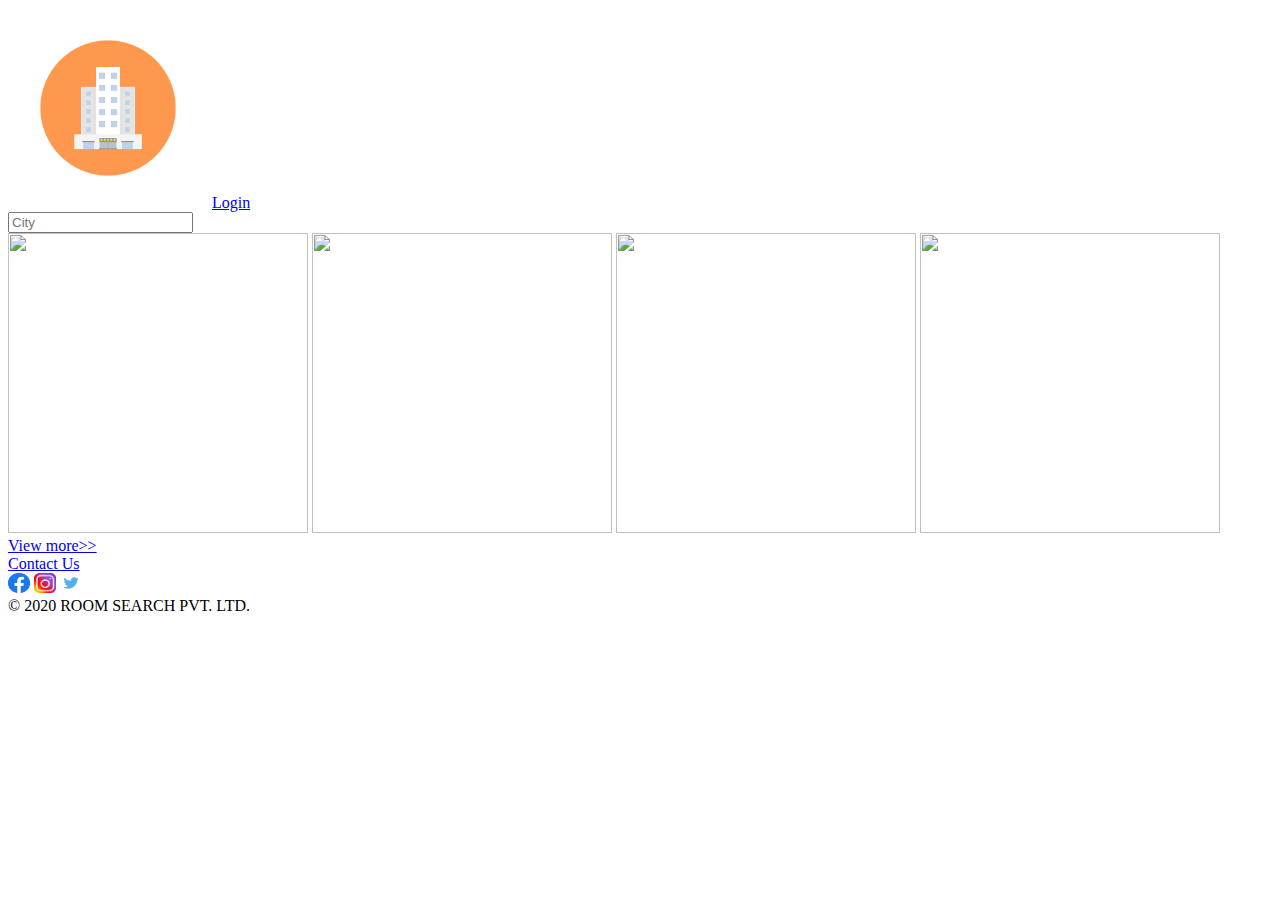
==== index.html @ a5c89bfc "Checkpoint 3" ====
<!DOCTYPE html>
<html>
    <head>
        <title>Index</title>
    </head>
    <body>
        <div id="main-container">
            <div id="header">
                <img src="assests/images/logo.png" alt="logo" widht="150px" height="200px" />
                <a href="login.html">Login</a>
            </div>
            <div id="content">
                <input id="Search-bar" type="text" placeholder="City">
                <br/>
                <a href="list.html"><img src="https://media-cdn.tripadvisor.com/media/photo-s/15/33/fe/a2/new-delhi.jpg" width="300px" height="300px" /></a>
                <img src="https://media-cdn.tripadvisor.com/media/photo-s/15/33/fc/f0/goa.jpg" width="300px" height="300px" />
                <img src="https://media-cdn.tripadvisor.com/media/photo-s/0f/98/f7/df/charminar.jpg" width="300px" height="300px" />
                <img src="https://media-cdn.tripadvisor.com/media/photo-s/15/33/fe/ac/kolkata-calcutta.jpg" width="300px" height="300px" />
                <br/>
                <a href="index.html">View more>></a>
            </div>
            <div id="footer">
                <a href="contact.html">Contact Us</a>
                <br/>
                <a href="https://www.facebook.com/" target="_blank"><img src="assests/images/facebook.png" width="22px" height="20px" /></a>
                <a href="https://www.instagram.com/" target="_blank"><img src="assests/images/instagram.png" width="22px" height="20px" /></a>
                <a href="https://twitter.com/?lang=en" target="_blank"><img src="assests/images/twitter.png" width="22px" height="20px" /></a>
                <br/>
                <span>&copy; 2020 ROOM SEARCH PVT. LTD.</span>
            </div>
        </div>
    </body>
</html>
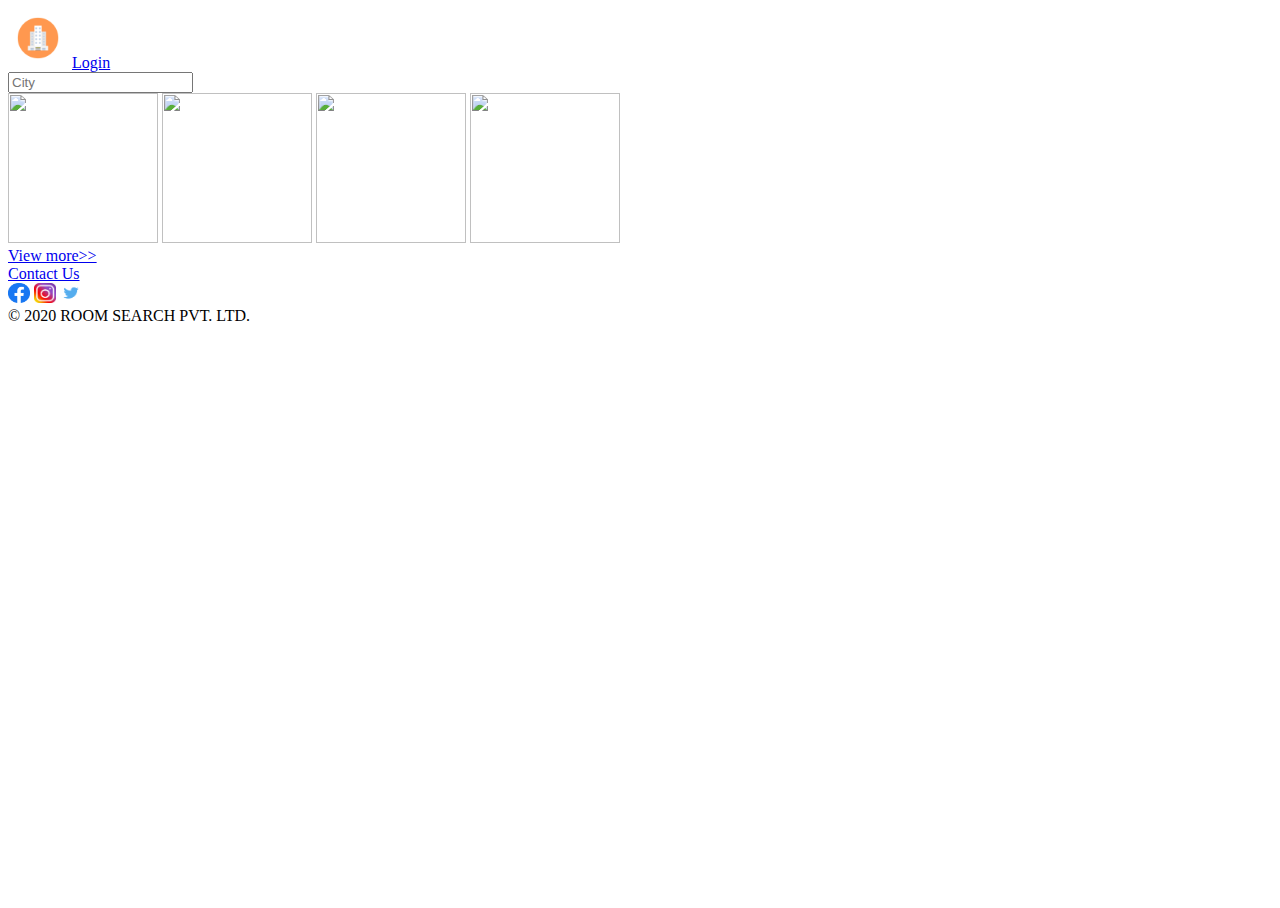
==== commit 94c90467: "Checkpoint 4" ====
--- a/index.html
+++ b/index.html
@@ -2,29 +2,30 @@
 <html>
     <head>
         <title>Index</title>
+        <link rel="stylesheet" type="text/css" href="index.css">
     </head>
     <body>
         <div id="main-container">
             <div id="header">
-                <img src="assests/images/logo.png" alt="logo" widht="150px" height="200px" />
+                <img src="assests/images/logo.png" alt="logo" id="main-logo" />
                 <a href="login.html">Login</a>
             </div>
             <div id="content">
                 <input id="Search-bar" type="text" placeholder="City">
                 <br/>
-                <a href="list.html"><img src="https://media-cdn.tripadvisor.com/media/photo-s/15/33/fe/a2/new-delhi.jpg" width="300px" height="300px" /></a>
-                <img src="https://media-cdn.tripadvisor.com/media/photo-s/15/33/fc/f0/goa.jpg" width="300px" height="300px" />
-                <img src="https://media-cdn.tripadvisor.com/media/photo-s/0f/98/f7/df/charminar.jpg" width="300px" height="300px" />
-                <img src="https://media-cdn.tripadvisor.com/media/photo-s/15/33/fe/ac/kolkata-calcutta.jpg" width="300px" height="300px" />
+                <a href="list.html"><img src="https://media-cdn.tripadvisor.com/media/photo-s/15/33/fe/a2/new-delhi.jpg" /></a>
+                <img src="https://media-cdn.tripadvisor.com/media/photo-s/15/33/fc/f0/goa.jpg" />
+                <img src="https://media-cdn.tripadvisor.com/media/photo-s/0f/98/f7/df/charminar.jpg"  />
+                <img src="https://media-cdn.tripadvisor.com/media/photo-s/15/33/fe/ac/kolkata-calcutta.jpg" />
                 <br/>
                 <a href="index.html">View more>></a>
             </div>
             <div id="footer">
                 <a href="contact.html">Contact Us</a>
                 <br/>
-                <a href="https://www.facebook.com/" target="_blank"><img src="assests/images/facebook.png" width="22px" height="20px" /></a>
-                <a href="https://www.instagram.com/" target="_blank"><img src="assests/images/instagram.png" width="22px" height="20px" /></a>
-                <a href="https://twitter.com/?lang=en" target="_blank"><img src="assests/images/twitter.png" width="22px" height="20px" /></a>
+                <a href="https://www.facebook.com/" target="_blank"><img src="assests/images/facebook.png" class="social-media-logo" /></a>
+                <a href="https://www.instagram.com/" target="_blank"><img src="assests/images/instagram.png" class="social-media-logo" /></a>
+                <a href="https://twitter.com/?lang=en" target="_blank"><img src="assests/images/twitter.png" class="social-media-logo" /></a>
                 <br/>
                 <span>&copy; 2020 ROOM SEARCH PVT. LTD.</span>
             </div>
--- a/index.css
+++ b/index.css
@@ -0,0 +1,24 @@
+html, body {
+    width: 100%;
+    height: 100%;
+}
+
+#main-container {
+    width: 100%;
+    height: 100%;
+}
+
+#main-logo{
+    width: 60px;
+    height: 60px;
+}
+
+img {
+    width: 150px;
+    height: 150px;
+}
+
+.social-media-logo {
+    width: 22px;
+    height: 20px;
+}
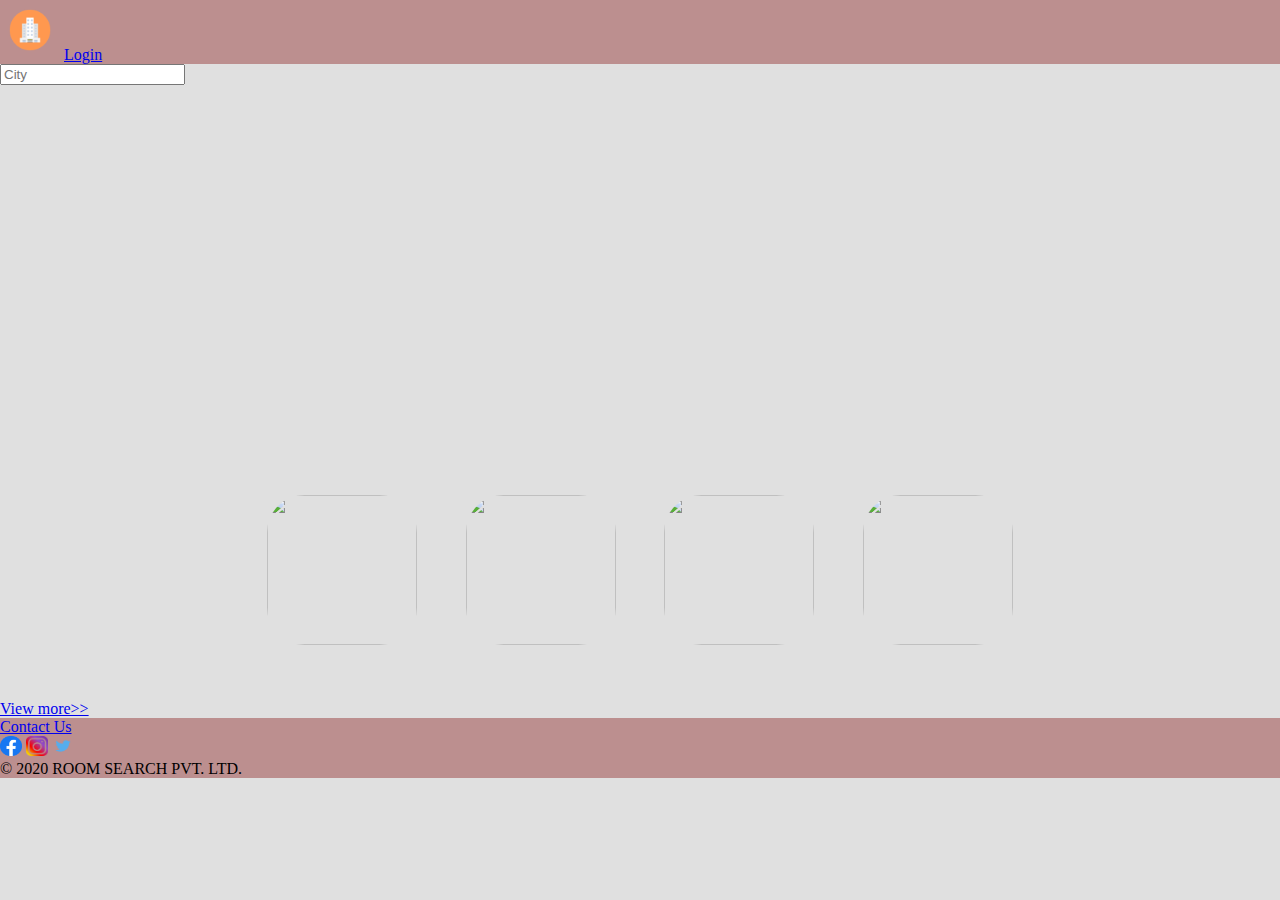
==== commit bad1668c: "Checkpoint 5" ====
--- a/index.html
+++ b/index.html
@@ -11,14 +11,18 @@
                 <a href="login.html">Login</a>
             </div>
             <div id="content">
-                <input id="Search-bar" type="text" placeholder="City">
-                <br/>
-                <a href="list.html"><img src="https://media-cdn.tripadvisor.com/media/photo-s/15/33/fe/a2/new-delhi.jpg" /></a>
-                <img src="https://media-cdn.tripadvisor.com/media/photo-s/15/33/fc/f0/goa.jpg" />
-                <img src="https://media-cdn.tripadvisor.com/media/photo-s/0f/98/f7/df/charminar.jpg"  />
-                <img src="https://media-cdn.tripadvisor.com/media/photo-s/15/33/fe/ac/kolkata-calcutta.jpg" />
-                <br/>
-                <a href="index.html">View more>></a>
+                <div id="search-bar">
+                    <input id="search-bar-inner" type="text" placeholder="City">
+                </div>
+                <div id="city-cards">
+                    <a href="list.html"><img src="https://media-cdn.tripadvisor.com/media/photo-s/15/33/fe/a2/new-delhi.jpg" id="city-card" /></a>
+                    <img src="https://media-cdn.tripadvisor.com/media/photo-s/15/33/fc/f0/goa.jpg" id="city-card" />
+                    <img src="https://media-cdn.tripadvisor.com/media/photo-s/0f/98/f7/df/charminar.jpg" id="city-card" />
+                    <img src="https://media-cdn.tripadvisor.com/media/photo-s/15/33/fe/ac/kolkata-calcutta.jpg" id="city-card" />
+                </div>
+                <div>
+                    <a href="index.html">View more>></a>
+                </div>
             </div>
             <div id="footer">
                 <a href="contact.html">Contact Us</a>
--- a/index.css
+++ b/index.css
@@ -1,6 +1,23 @@
 html, body {
     width: 100%;
     height: 100%;
+    margin: 0%;
+    background: #e0e0e0;
+}
+
+#header {
+    background: rosybrown;
+}
+
+#footer {
+    background: rosybrown;
+}
+
+#search-bar {
+    background-image: url("https://media-cdn.tripadvisor.com/media/photo-o/14/10/2e/af/india.jpg"); height: 380px;
+    background-position: center;
+    background-repeat: no-repeat;
+    background-size: cover;
 }
 
 #main-container {
@@ -18,6 +35,19 @@
     height: 150px;
 }
 
+#city-cards {
+    display: flex;
+    position: relative;
+    margin-left: 15%;
+    margin-right: 15%;
+    padding: 4%;
+    justify-content: space-around;
+}
+
+#city-card {
+    border-radius: 25%;
+}
+
 .social-media-logo {
     width: 22px;
     height: 20px;
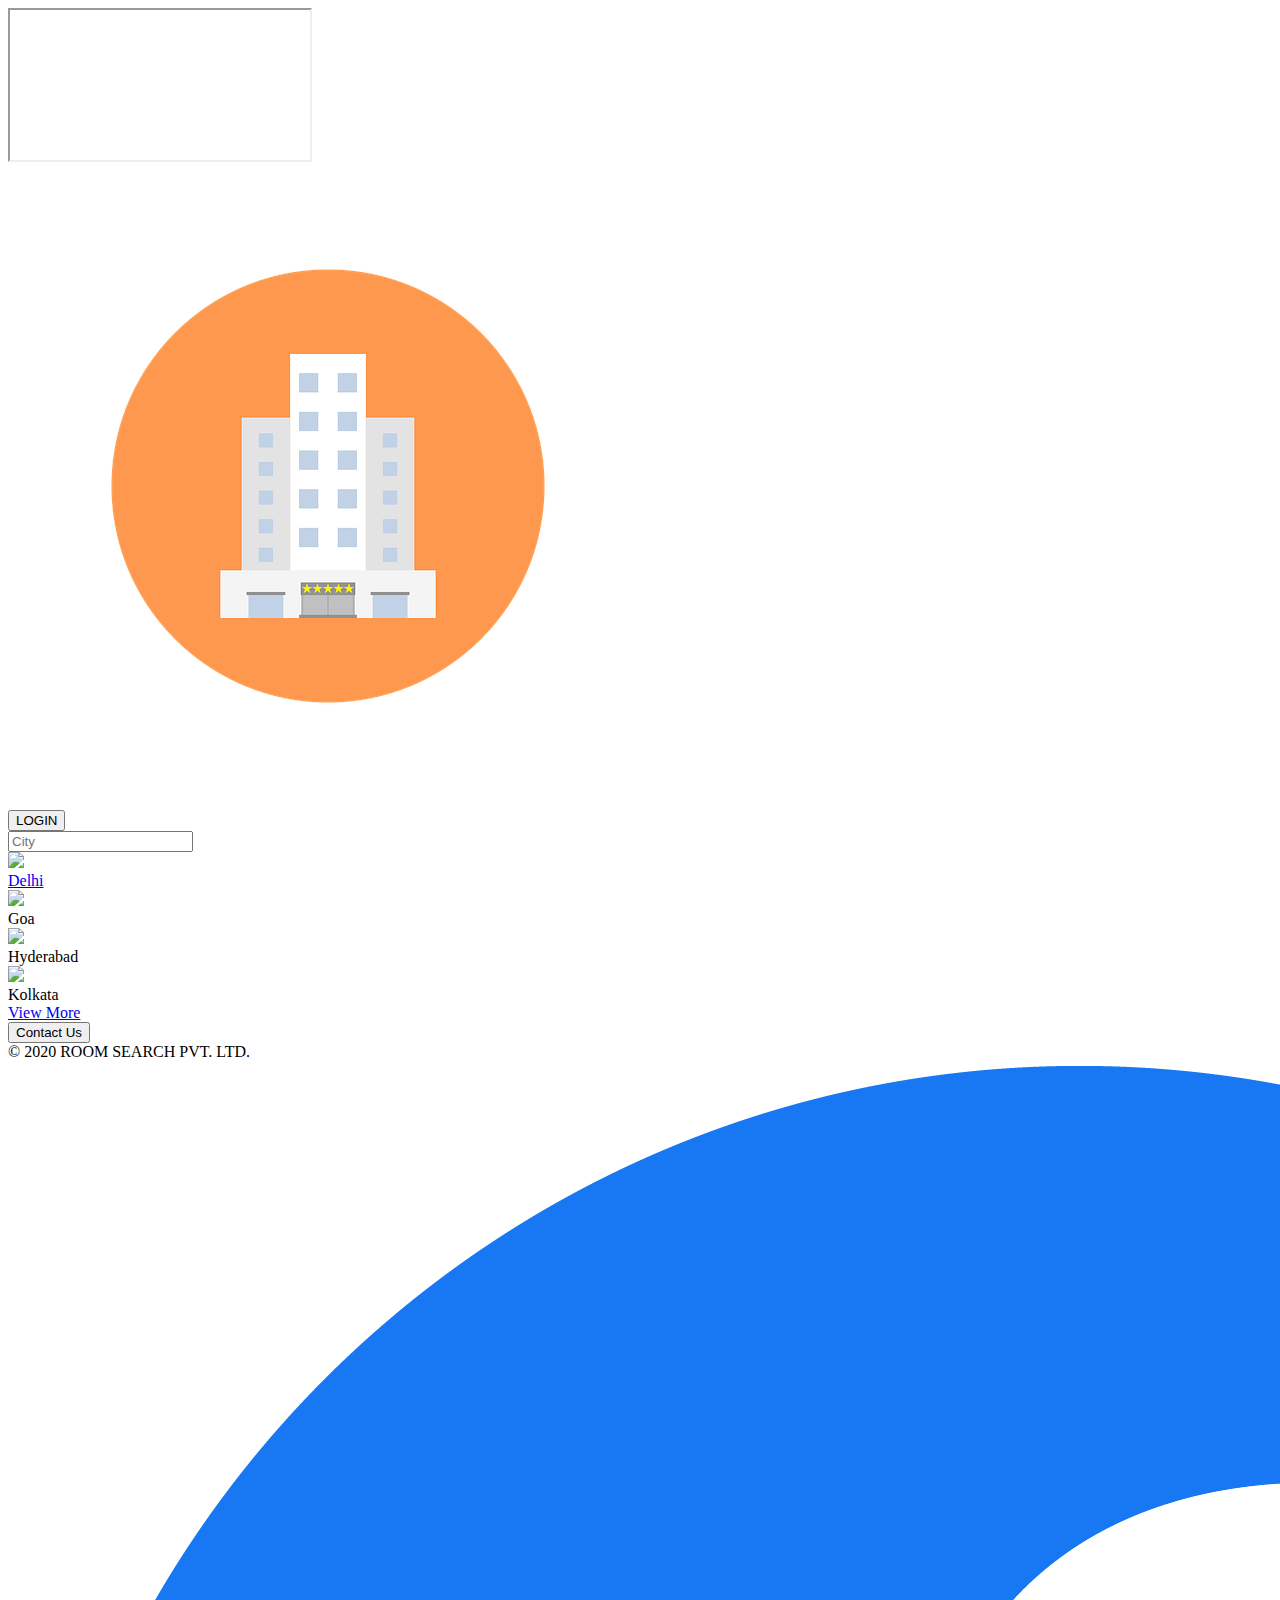
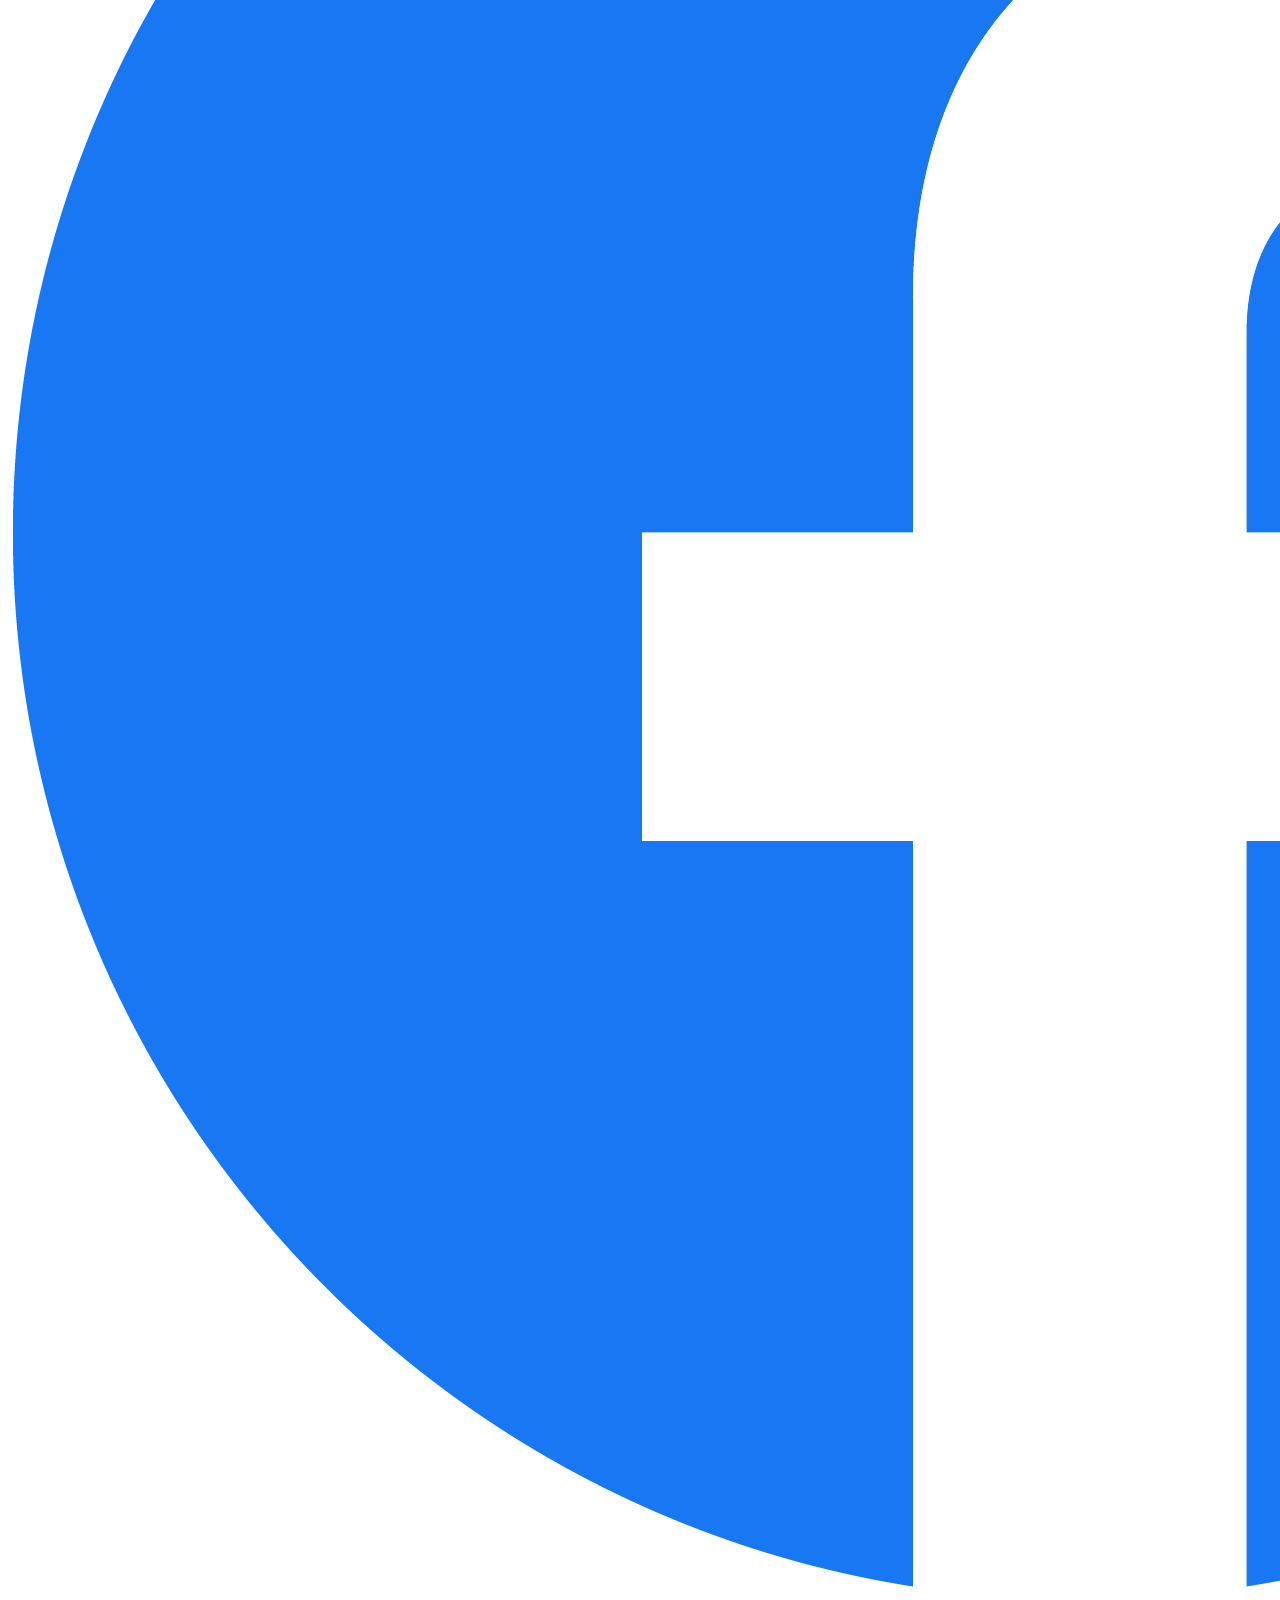
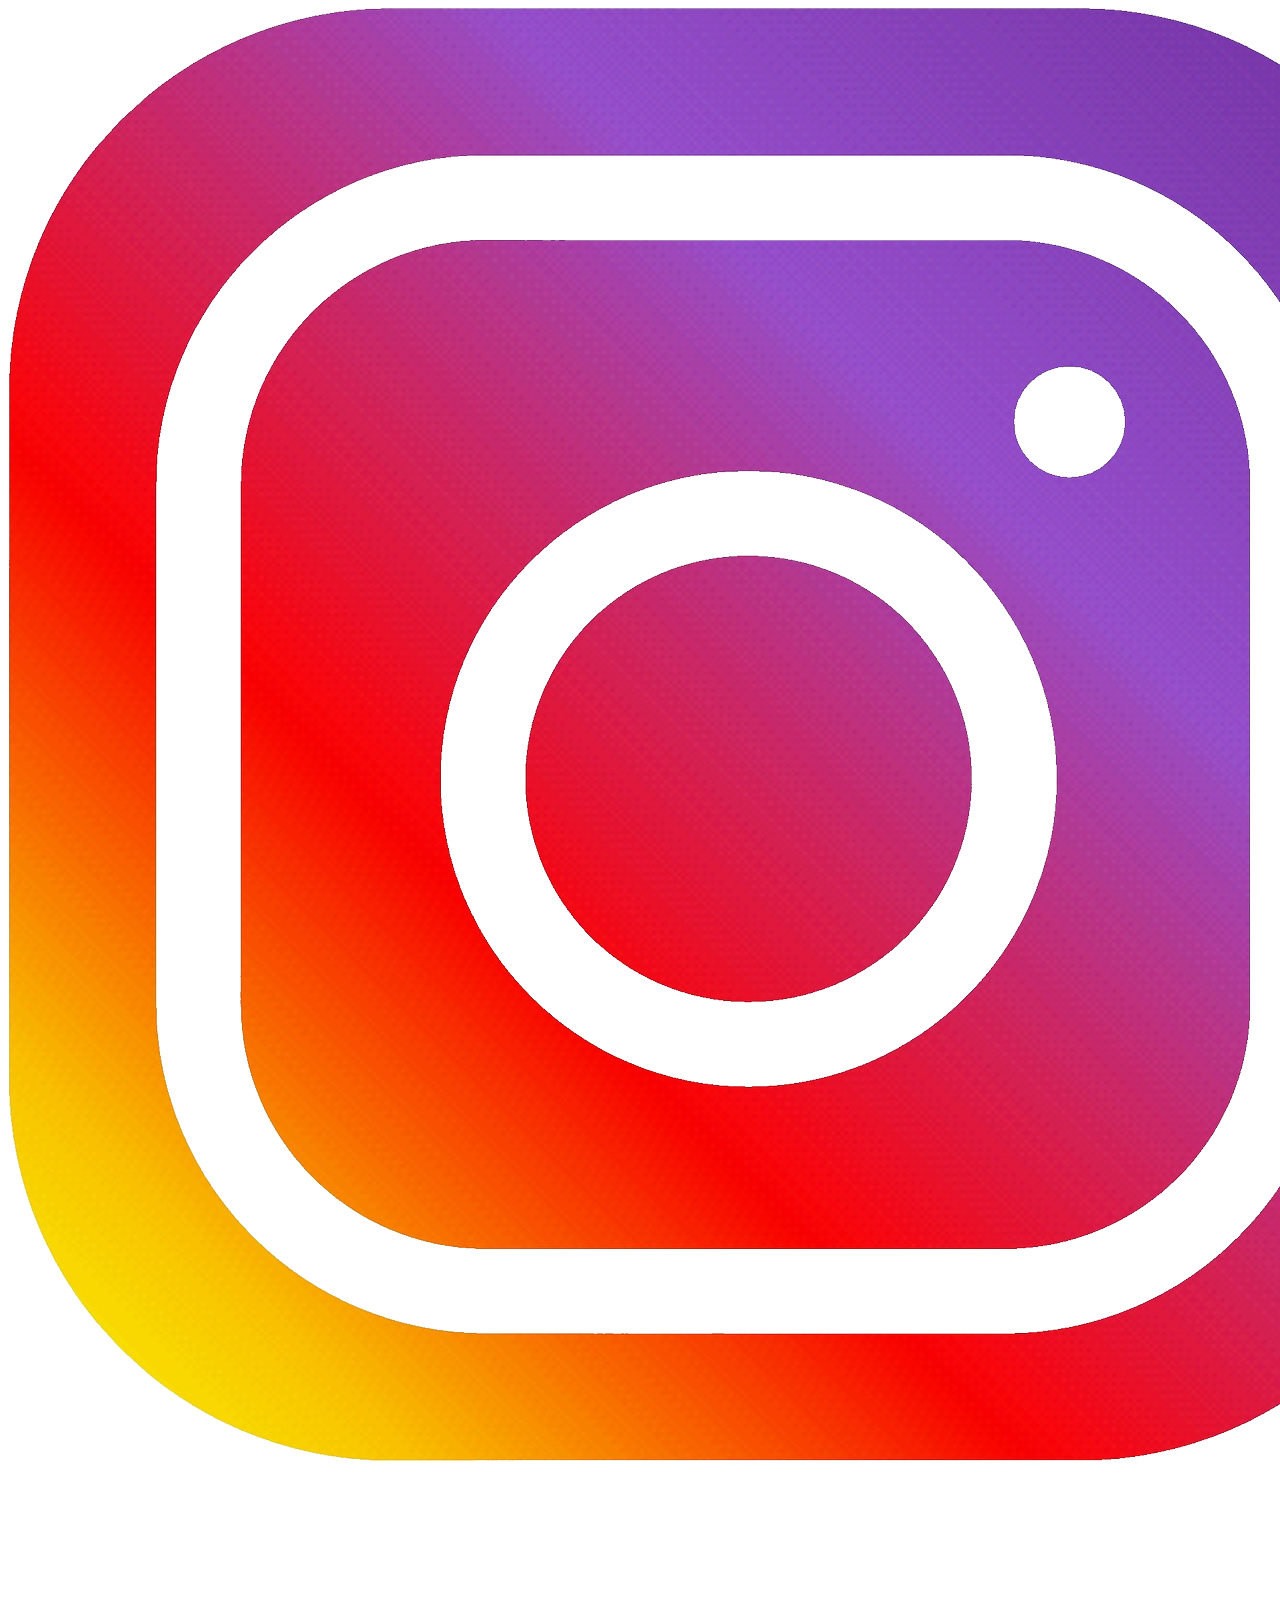
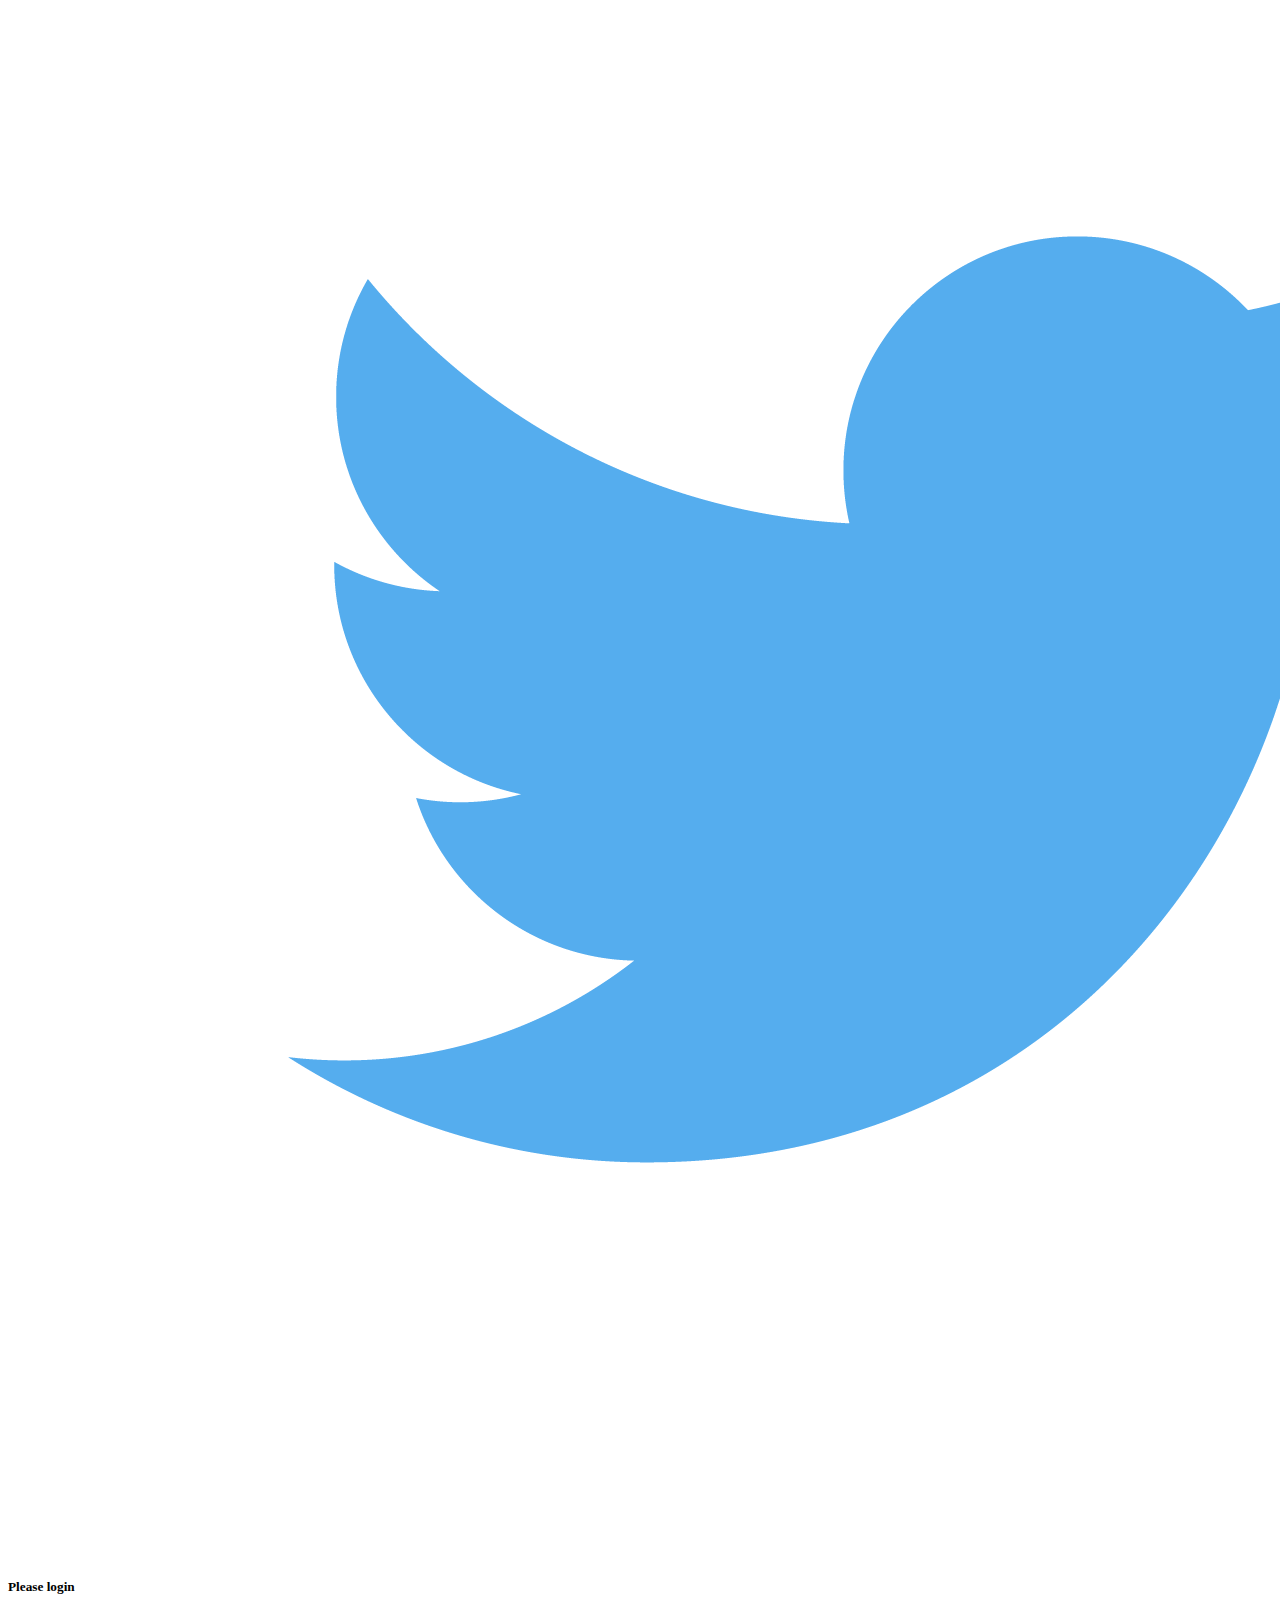
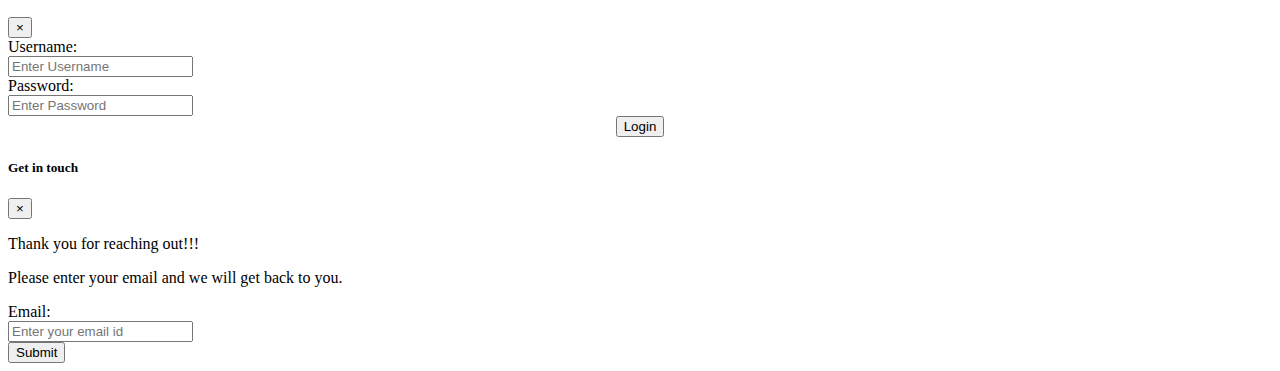
==== commit 2ce4a8fe: "Major Name and Attribute Changes for all HTML files" ====
--- a/index.html
+++ b/index.html
@@ -1,38 +1,183 @@
 <!DOCTYPE html>
 <html>
-    <head>
-        <title>Index</title>
-        <link rel="stylesheet" type="text/css" href="index.css">
-    </head>
-    <body>
-        <div id="main-container">
-            <div id="header">
-                <img src="assests/images/logo.png" alt="logo" id="main-logo" />
-                <a href="login.html">Login</a>
+
+<head>
+    <title>Index</title>
+    <link rel="stylesheet" href="https://cdn.jsdelivr.net/npm/bootstrap@4.5.3/dist/css/bootstrap.min.css"
+        integrity="sha384-TX8t27EcRE3e/ihU7zmQxVncDAy5uIKz4rEkgIXeMed4M0jlfIDPvg6uqKI2xXr2" crossorigin="anonymous">
+    <link rel="stylesheet" href="styles/index.css">
+    <link rel="stylesheet" href="styles/common.css">
+    <link href="https://fonts.googleapis.com/css2?family=Ubuntu&display=swap" rel="stylesheet">
+    <meta charset="utf-8">
+    <meta name="viewport" content="width=device-width, initial-scale=1, shrink-to-fit=no">
+    <script src="https://code.jquery.com/jquery-3.5.1.slim.min.js"
+        integrity="sha384-DfXdz2htPH0lsSSs5nCTpuj/zy4C+OGpamoFVy38MVBnE+IbbVYUew+OrCXaRkfj"
+        crossorigin="anonymous"></script>
+    <script src="https://cdn.jsdelivr.net/npm/popper.js@1.16.1/dist/umd/popper.min.js"
+        integrity="sha384-9/reFTGAW83EW2RDu2S0VKaIzap3H66lZH81PoYlFhbGU+6BZp6G7niu735Sk7lN"
+        crossorigin="anonymous"></script>
+    <script src="https://cdn.jsdelivr.net/npm/bootstrap@4.5.3/dist/js/bootstrap.min.js"
+        integrity="sha384-w1Q4orYjBQndcko6MimVbzY0tgp4pWB4lZ7lr30WKz0vr/aWKhXdBNmNb5D92v7s"
+        crossorigin="anonymous"></script>
+</head>
+
+<body>
+    <div class="wrapper">
+        <div class="loaderDiv">
+            <iframe src="loader.html">Browser doesn't support iFrames</iframe>
+        </div>
+
+        <div class="header">
+            <div id="h1"><img class="header-logo" src="assests/images/logo.png" alt="logo"></div>
+            <div id="h2">
+                <button type="button" class="btn btn-light btn-sm" data-toggle="modal" data-target="#staticBackdrop">
+                    LOGIN
+                </button>
             </div>
-            <div id="content">
-                <div id="search-bar">
-                    <input id="search-bar-inner" type="text" placeholder="City">
+        </div>
+
+        <div class="content">
+            <div class="search-bar">
+                <form>
+                    <label for="city"></label>
+                    <input type="text" name="city" id="city" placeholder="City">
+                </form>
+            </div>
+
+            <div class="city-images">
+                <div class="images" id="image1">
+                    <a href="list.html" target="_self">
+                        <img src="https://media-cdn.tripadvisor.com/media/photo-s/15/33/fe/a2/new-delhi.jpg">
+                        <div class="overlay">
+                            <div class="text">Delhi</div>
+                        </div>
+                    </a>
                 </div>
-                <div id="city-cards">
-                    <a href="list.html"><img src="https://media-cdn.tripadvisor.com/media/photo-s/15/33/fe/a2/new-delhi.jpg" id="city-card" /></a>
-                    <img src="https://media-cdn.tripadvisor.com/media/photo-s/15/33/fc/f0/goa.jpg" id="city-card" />
-                    <img src="https://media-cdn.tripadvisor.com/media/photo-s/0f/98/f7/df/charminar.jpg" id="city-card" />
-                    <img src="https://media-cdn.tripadvisor.com/media/photo-s/15/33/fe/ac/kolkata-calcutta.jpg" id="city-card" />
+                <div class="images" id="image2">
+                    <img src="https://media-cdn.tripadvisor.com/media/photo-s/15/33/fc/f0/goa.jpg">
+                    <div class="overlay">
+                        <div class="text">Goa</div>
+                    </div>
                 </div>
-                <div>
-                    <a href="index.html">View more>></a>
+                <div class="images" id="image3">
+                    <img src="https://media-cdn.tripadvisor.com/media/photo-s/0f/98/f7/df/charminar.jpg">
+                    <div class="overlay">
+                        <div class="text">Hyderabad</div>
+                    </div>
+                </div>
+                <div class="images" id="image4">
+                    <img src="https://media-cdn.tripadvisor.com/media/photo-s/15/33/fe/ac/kolkata-calcutta.jpg">
+                    <div class="overlay">
+                        <div class="text">Kolkata</div>
+                    </div>
                 </div>
             </div>
-            <div id="footer">
-                <a href="contact.html">Contact Us</a>
-                <br/>
-                <a href="https://www.facebook.com/" target="_blank"><img src="assests/images/facebook.png" class="social-media-logo" /></a>
-                <a href="https://www.instagram.com/" target="_blank"><img src="assests/images/instagram.png" class="social-media-logo" /></a>
-                <a href="https://twitter.com/?lang=en" target="_blank"><img src="assests/images/twitter.png" class="social-media-logo" /></a>
-                <br/>
-                <span>&copy; 2020 ROOM SEARCH PVT. LTD.</span>
+
+            <div class="view-more"><a href="index.html" class="btn btn-secondary btn-lg active" role="button"
+                    aria-pressed="true">View More</a></div>
+        </div>
+
+        <div class="footer">
+            <div class="contact-us">
+                <button type="button" class="btn btn-info btn-sm" data-toggle="modal"
+                    data-target="#contactUsModal">Contact Us</button>
+            </div>
+
+            <div class="copyright">
+                <span>&#169; 2020 ROOM SEARCH PVT. LTD.</span>
+            </div>
+
+            <div class="social-media">
+                <span>
+                    <a href="https://en-gb.facebook.com/login/" target="_blank">
+                        <img src="assests/images/facebook.png">
+                    </a>
+                </span>
+                <span>
+                    <a href="https://www.instagram.com/accounts/login/" target="_blank">
+                        <img src="assests/images/instagram.png">
+                    </a>
+                </span>
+                <span>
+                    <a href="https://twitter.com/LOGIN" target="_blank">
+                        <img src="assests/images/twitter.png">
+                    </a>
+                </span>
             </div>
         </div>
-    </body>
+
+        <!--Modal for login-->
+
+        <div class="modal fade" id="staticBackdrop" data-backdrop="static" data-keyboard="false" tabindex="-1"
+            aria-labelledby="staticBackdropLabel" aria-hidden="true">
+            <div class="modal-dialog">
+                <div class="modal-content">
+                    <div class="modal-header">
+                        <h5 class="modal-title" id="staticBackdropLabel">Please login</h5>
+                        <button type="button" class="close" data-dismiss="modal" aria-label="Close">
+                            <span aria-hidden="true">&times;</span>
+                        </button>
+                    </div>
+                    <div class="modal-body">
+                        <form>
+                            <div class="form-group row">
+                                <label for="username" class="col-sm-2 col-form-label">Username:</label>
+                                <div class="col-sm-10">
+                                    <input type="text" class="form-control" id="username" required autocomplete="on"
+                                        placeholder="Enter Username">
+                                </div>
+                            </div>
+                            <div class="form-group row">
+                                <label for="inputPassword" class="col-sm-2 col-form-label">Password:</label>
+                                <div class="col-sm-10">
+                                    <input type="password" class="form-control" id="inputPassword" required
+                                        placeholder="Enter Password">
+                                </div>
+                            </div>
+                        </form>
+                    </div>
+                    <div class="modal-footer" style="display: flex; justify-content: center;">
+                        <button type="submit" class="btn btn-primary">Login</button>
+                    </div>
+                </div>
+            </div>
+        </div>
+        <!--login modal ended-->
+
+        <!--contact us modal-->
+
+        <div class="modal fade" id="contactUsModal" tabindex="-1" aria-labelledby="exampleModalLabel"
+            aria-hidden="true">
+            <div class="modal-dialog">
+                <div class="modal-content">
+                    <div class="modal-header">
+                        <h5 class="modal-title" id="exampleModalLabel">Get in touch</h5>
+                        <button type="button" class="close" data-dismiss="modal" aria-label="Close">
+                            <span aria-hidden="true">&times;</span>
+                        </button>
+                    </div>
+                    <div class="modal-body">
+                        <p>Thank you for reaching out!!!</p>
+                        <p>Please enter your email and we will get back to you.</p>
+                        <form>
+                            <div class="form-group row">
+                                <label for="email" class="col-sm-2 col-form-label">Email:</label>
+                                <div class="col-sm-10">
+                                    <input type="text" class="form-control" id="email" required autocomplete="on"
+                                        placeholder="Enter your email id">
+                                </div>
+                            </div>
+                        </form>
+                    </div>
+                    <div class="modal-footer">
+                        <button type="button" class="btn btn-primary">Submit</button>
+                    </div>
+                </div>
+            </div>
+        </div>
+        <!--contact us modal ended-->
+
+    </div>
+</body>
+
 </html>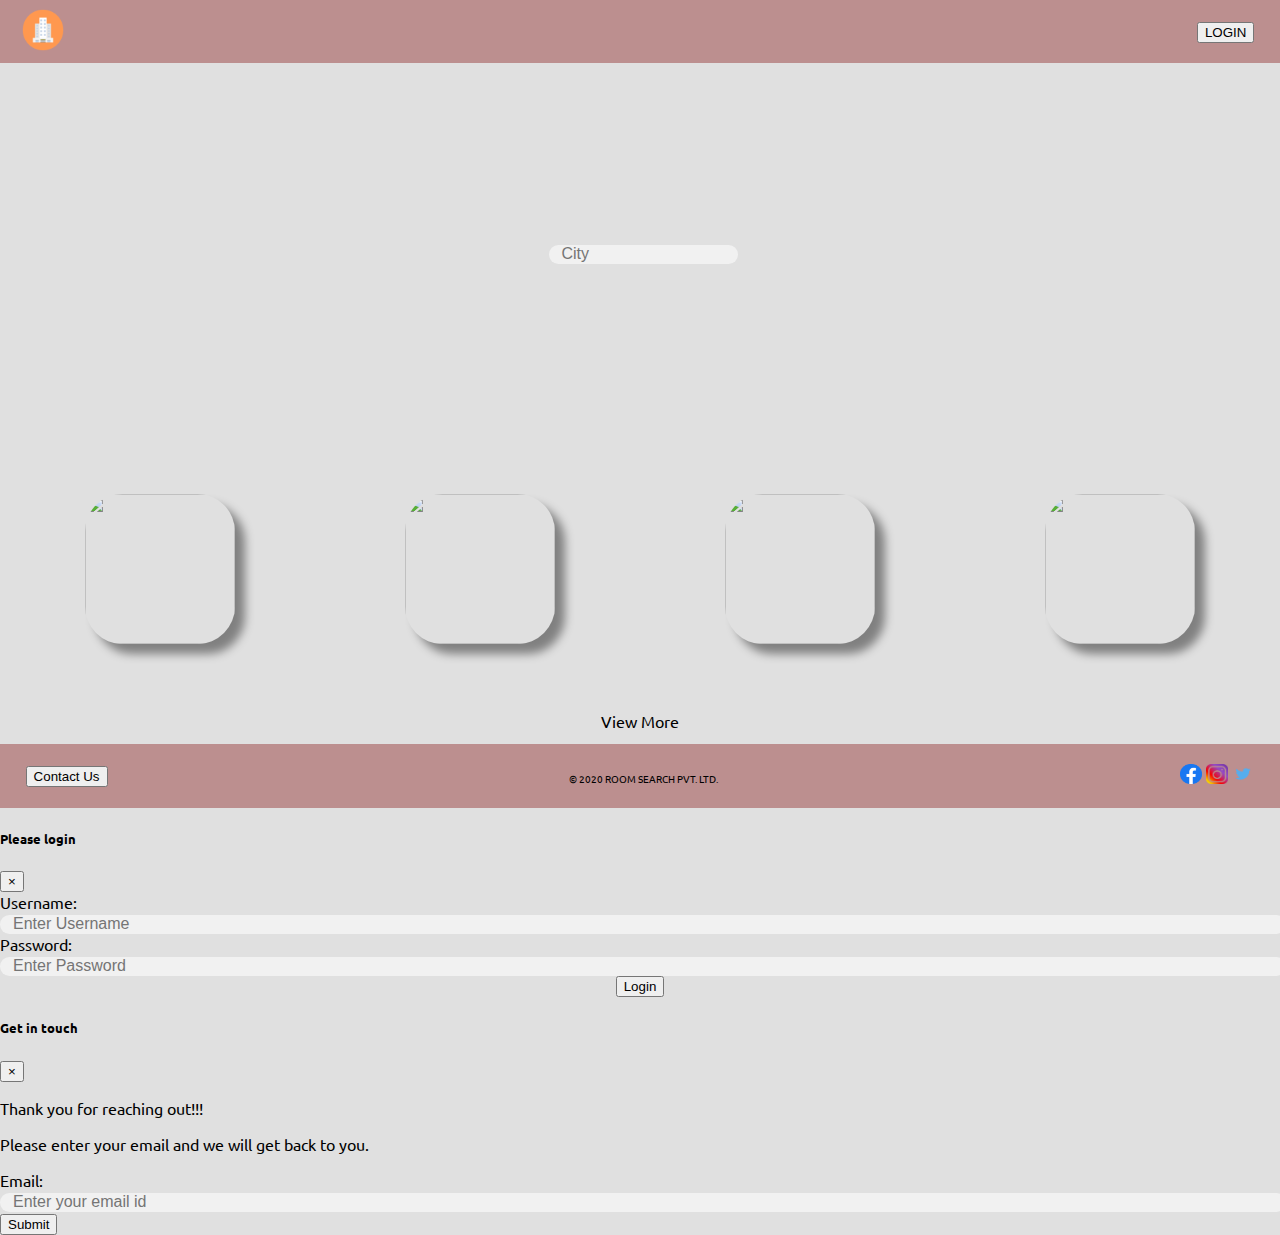
==== commit d084ede5: "No big Changes" ====
--- a/index.html
+++ b/index.html
@@ -1,6 +1,5 @@
 <!DOCTYPE html>
 <html>
-
 <head>
     <title>Index</title>
     <link rel="stylesheet" href="https://cdn.jsdelivr.net/npm/bootstrap@4.5.3/dist/css/bootstrap.min.css"
@@ -20,7 +19,6 @@
         integrity="sha384-w1Q4orYjBQndcko6MimVbzY0tgp4pWB4lZ7lr30WKz0vr/aWKhXdBNmNb5D92v7s"
         crossorigin="anonymous"></script>
 </head>
-
 <body>
     <div class="wrapper">
         <div class="loaderDiv">
--- a/styles/index.css
+++ b/styles/index.css
@@ -0,0 +1,257 @@
+.city-images>div>img, .city-images>div>a>img{
+    height: 150px;
+    width: 150px;
+    border-radius: 25%;
+    box-shadow: 10px 10px 10px grey;
+}
+
+.content{
+    display: flex;
+    flex-direction: column;
+    justify-content: flex-start;
+}
+
+.content>.search-bar{
+    background-image: url('https://media-cdn.tripadvisor.com/media/photo-o/14/10/2e/af/india.jpg');
+    background-position: center;
+    background-repeat: no-repeat;
+    background-size: cover;
+    height: 380px;
+    width:100%;
+    position: relative;
+    display: flex;
+    justify-content: center;
+    align-items: center;
+}
+
+input{
+    border: 1px solid transparent;
+    background-color: #f1f1f1;
+    border-radius: 12px;
+    width:100%;
+}
+
+.city-images{
+    padding-top: 4%;
+    padding-bottom: 4%; 
+    display: flex;
+    justify-content: space-around;
+}
+
+::placeholder{
+    padding-left: 10px;
+    font-size: 16px;
+}
+
+.view-more{
+    padding-top: 1%;
+    padding-bottom: 1%;
+    text-align: center;
+}
+
+textarea:focus, input:focus{
+    outline: none;
+}
+
+.images{
+    position: relative;
+}
+
+.overlay {
+    position: absolute;
+    top: 50%;
+    left: 50%;
+    transform: translate(-50%,-50%);
+    height: 150px;
+    width: 150px;
+    opacity: 0;
+    transition: 1 ease;
+    background-color: rgba(0, 0, 0, 0.5);
+    border-radius: 25%;
+}
+  
+.city-images>.images:hover .overlay, .city-images>.images>a:hover .overlay{
+    opacity: 1;
+}
+  
+.text {
+    color:#f1f1f1;
+    font-size: 15px;
+    position: absolute;
+    top: 50%;
+    left: 50%;
+    transform: translate(-50%, -50%);
+    text-align: center;
+}
+
+@media screen and (max-width:576px){
+    .city-images>div>img, .city-images>div>a>img{
+        height: 150px;
+        width: 150px;
+        border-radius: 25%;
+        box-shadow: 10px 10px 10px grey;
+    }
+    .content{
+        width:100%;
+        max-width: 100%;
+        display: flex;
+        flex-direction: column;
+        justify-content: flex-start;;
+    }
+    .content>.search-bar{
+        background-image: url('https://media-cdn.tripadvisor.com/media/photo-o/14/10/2e/af/india.jpg');
+        background-position: center;
+        background-repeat: no-repeat;
+        background-size: cover;
+        height: 380px;
+        width:100%;
+        position: relative;
+        display: flex;
+        justify-content: center;
+        align-items: center;
+    }
+    input{
+        border: 1px solid transparent;
+        background-color: #f1f1f1;
+        border-radius: 12px;
+        width:100%;
+    }
+    .city-images{
+        padding-top: 4%;
+        padding-bottom: 4%; 
+        display: flex;
+        flex-direction: column;
+        justify-content: space-between;
+        align-items: center;
+    }
+    ::placeholder{
+        padding-left: 10px;
+        font-size: 16px;
+    }
+    .view-more{
+        padding-top: 1%;
+        padding-bottom: 1%;
+        text-align: center;
+    }
+    textarea:focus, input:focus{
+        outline: none;
+    }
+    .images{
+        position: relative;
+        padding: 4%;
+    }
+    .overlay {
+        position: absolute;
+        top: 50%;
+        left: 50%;
+        transform: translate(-50%,-50%);
+        height: 150px;
+        width: 150px;
+        opacity: 0;
+        transition: 1 ease;
+        background-color: rgba(0, 0, 0, 0.5);
+        border-radius: 25%;
+    }
+      
+    .city-images>.images:hover .overlay, .city-images>.images>a:hover .overlay{
+        opacity: 1;
+    }
+      
+    .text {
+        color:#f1f1f1;
+        font-size: 15px;
+        position: absolute;
+        top: 50%;
+        left: 50%;
+        transform: translate(-50%, -50%);
+        text-align: center;
+    }
+}
+
+@media screen and (max-width: 768px) and (min-width: 576px){
+    
+    .city-images>div>img, .city-images>div>a>img{
+        height: 150px;
+        width: 150px;
+        border-radius: 25%;
+        box-shadow: 10px 10px 10px grey;
+    }
+    .content{
+        display: flex;
+        flex-direction: column;
+        max-width: 100%;
+        width:100%;
+    }
+    .content>.search-bar{
+        background-image: url('https://media-cdn.tripadvisor.com/media/photo-o/14/10/2e/af/india.jpg');
+        background-position: center;
+        background-repeat: no-repeat;
+        background-size:cover;
+        height: 380px;
+        width:100%;
+        position: relative;
+        display: flex;
+        justify-content: center;
+        align-items: center;
+    }
+    input{
+        border: 1px solid transparent;
+        background-color: #f1f1f1;
+        border-radius: 12px;
+        width:100%;
+    }
+    .city-images{
+        margin-left: 15%;
+        margin-right: 15%;
+        padding-top: 4%;
+        padding-bottom: 4%; 
+        display: flex;
+        flex-direction: row;
+        justify-content: space-around;
+        flex-wrap: wrap;
+        align-items: center;
+    }
+    ::placeholder{
+        padding-left: 10px;
+        font-size: 16px;
+    }
+    .view-more{
+        padding-top: 1%;
+        padding-bottom: 1%;
+        text-align: center;
+    }
+    textarea:focus, input:focus{
+        outline: none;
+    }
+    .images{
+        position: relative;
+        padding:4%;
+    }
+    .overlay {
+        position: absolute;
+        top: 50%;
+        left: 50%;
+        transform: translate(-50%,-50%);
+        height: 150px;
+        width: 150px;
+        opacity: 0;
+        transition: 1 ease;
+        background-color: rgba(0, 0, 0, 0.5);
+        border-radius: 25%;
+        
+    }
+      
+    .city-images>.images:hover .overlay, .city-images>.images>a:hover .overlay{
+        opacity: 1;
+    }
+      
+    .text {
+        color:#f1f1f1;
+        font-size: 15px;
+        position: absolute;
+        top: 50%;
+        left: 50%;
+        transform: translate(-50%, -50%);
+        text-align: center;
+    }
+}
--- a/styles/common.css
+++ b/styles/common.css
@@ -0,0 +1,91 @@
+body{
+    width: 100%;
+    height:100%;
+    margin:0;
+    background-color: #e0e0e0;
+    font-family: 'Ubuntu', sans-serif;
+}
+
+.wrapper{
+    height:100%;
+    width:100%;
+}
+
+.content{
+    height: 100%;
+    overflow-y: auto;
+}
+
+.footer{
+    width: 100%;
+    background-color: rosybrown;
+    position: sticky;
+    bottom: 0px;
+    z-index:+1;
+    display: flex;
+    justify-content: space-between;
+    align-items: center;
+    margin-bottom: 0px;
+    height:64px;
+}
+
+.header{
+    width: 100%;
+    background-color: rosybrown;
+    position: sticky;
+    top: 0;
+    z-index:+1;
+    display: flex;
+    justify-content: space-between;
+    align-items: center;
+}
+
+.header>#h1>img{
+    height: 60px;
+    width:60px;
+}
+
+.header>#h1>a>img{
+    height: 60px;
+    width:60px;
+}
+
+.footer>.social-media>span>a>img{
+    height: 20px;
+    width: 22px;
+}
+
+a {
+    text-decoration: none;
+    color: black;
+}
+
+.header>#h1{
+    margin-left: 1%;
+}
+
+.header>#h2{
+    margin-right:2%;
+}
+
+.footer>.social-media{
+    margin-right: 2%;
+}
+
+.footer>.contact-us{
+    margin-left:2%;
+}
+
+.footer>.copyright>span{
+    font-size: 10px;
+}
+
+.loaderDiv{
+    position: relative;
+    display: none;
+}
+
+.loaderDiv>iframe{
+    width: 100%;
+    align-self: center;
+}
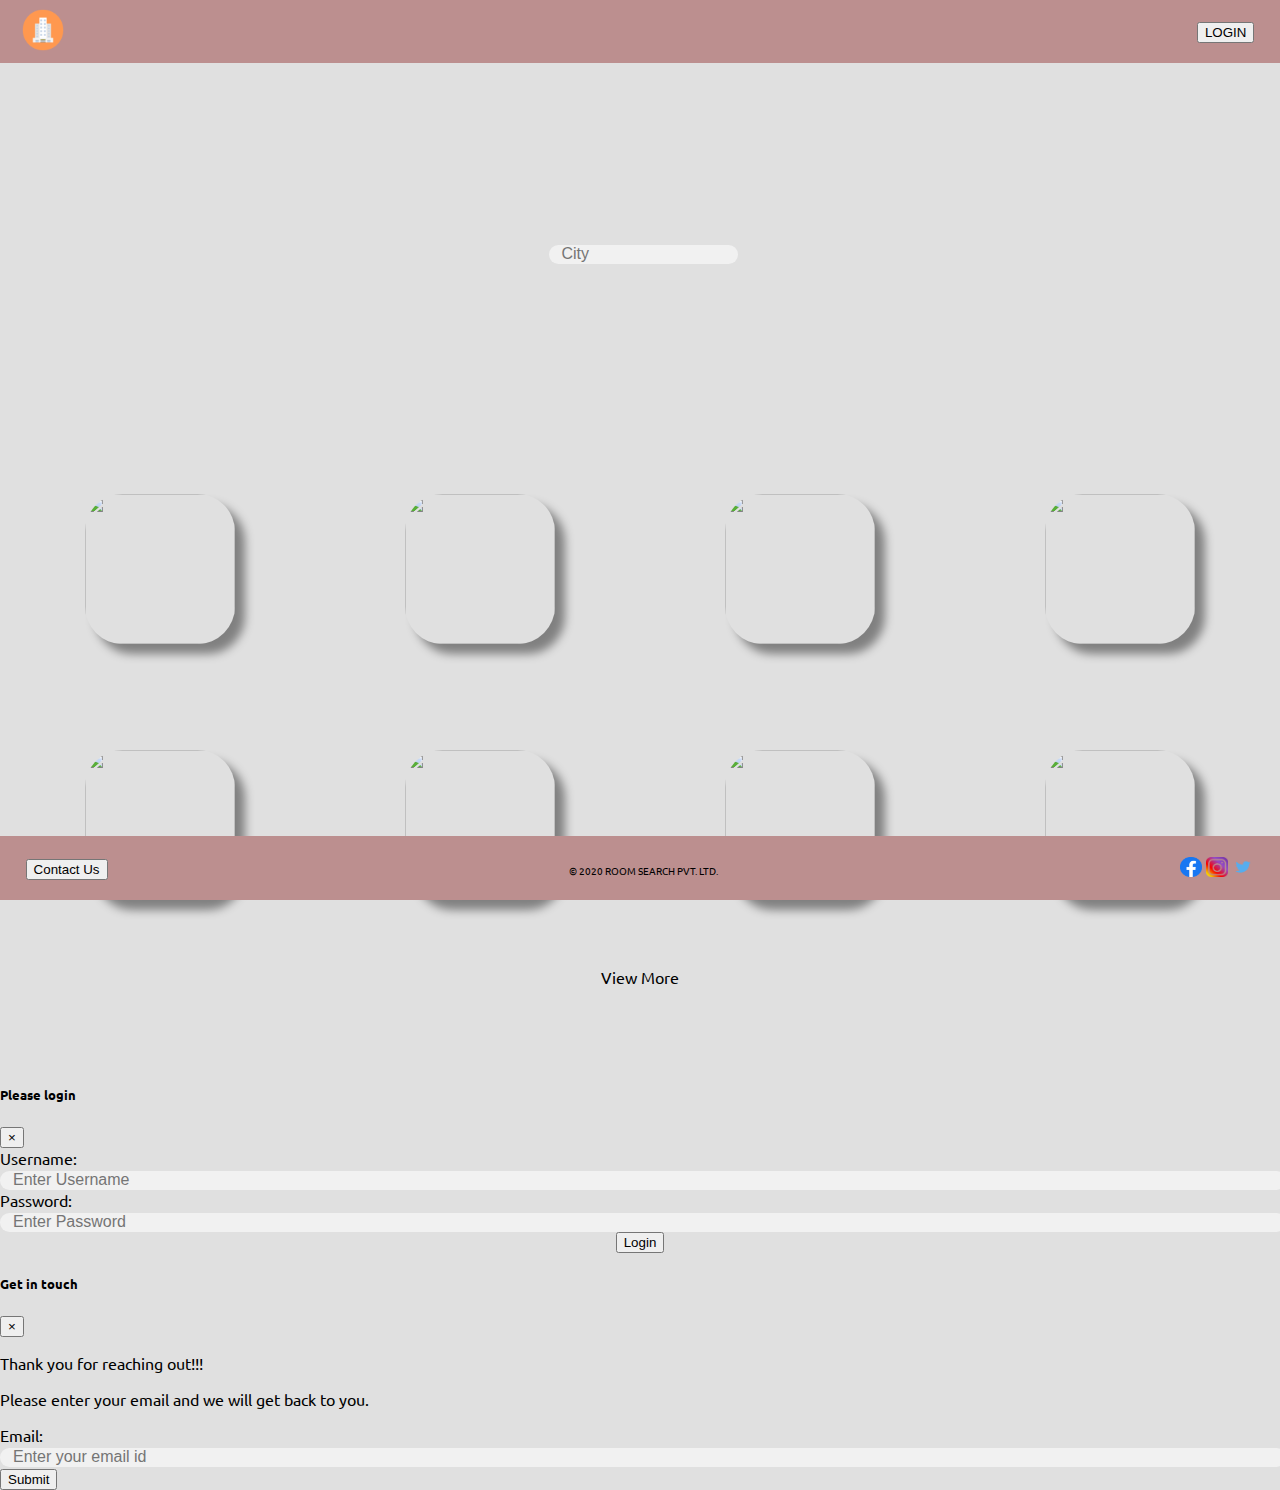
==== commit 6630092f: "Checkpoint 10" ====
--- a/index.html
+++ b/index.html
@@ -1,5 +1,6 @@
 <!DOCTYPE html>
 <html>
+
 <head>
     <title>Index</title>
     <link rel="stylesheet" href="https://cdn.jsdelivr.net/npm/bootstrap@4.5.3/dist/css/bootstrap.min.css"
@@ -19,6 +20,7 @@
         integrity="sha384-w1Q4orYjBQndcko6MimVbzY0tgp4pWB4lZ7lr30WKz0vr/aWKhXdBNmNb5D92v7s"
         crossorigin="anonymous"></script>
 </head>
+
 <body>
     <div class="wrapper">
         <div class="loaderDiv">
@@ -67,6 +69,32 @@
                     <img src="https://media-cdn.tripadvisor.com/media/photo-s/15/33/fe/ac/kolkata-calcutta.jpg">
                     <div class="overlay">
                         <div class="text">Kolkata</div>
+                    </div>
+                </div>
+            </div>
+            <div class="city-images">
+                <div class="images" id="image5">
+                    <img src="https://media-cdn.tripadvisor.com/media/photo-s/15/4d/46/b8/chennai-madras.jpg">
+                    <div class="overlay">
+                        <div class="text">Chennai</div>
+                    </div>
+                </div>
+                <div class="images" id="image6">
+                    <img src="https://media-cdn.tripadvisor.com/media/photo-s/15/33/fc/fc/agra.jpg">
+                    <div class="overlay">
+                        <div class="text">Agra</div>
+                    </div>
+                </div>
+                <div class="images" id="image7">
+                    <img src="https://media-cdn.tripadvisor.com/media/photo-s/10/a3/3b/8a/screenshot-2017-09-12.jpg">
+                    <div class="overlay">
+                        <div class="text">Jaipur</div>
+                    </div>
+                </div>
+                <div class="images" id="image8">
+                    <img src="https://media-cdn.tripadvisor.com/media/photo-s/0c/d2/2f/7a/palace-from-the-outside.jpg">
+                    <div class="overlay">
+                        <div class="text">Bengaluru</div>
                     </div>
                 </div>
             </div>
--- a/styles/index.css
+++ b/styles/index.css
@@ -4,13 +4,11 @@
     border-radius: 25%;
     box-shadow: 10px 10px 10px grey;
 }
-
 .content{
     display: flex;
     flex-direction: column;
     justify-content: flex-start;
 }
-
 .content>.search-bar{
     background-image: url('https://media-cdn.tripadvisor.com/media/photo-o/14/10/2e/af/india.jpg');
     background-position: center;
@@ -23,40 +21,33 @@
     justify-content: center;
     align-items: center;
 }
-
 input{
     border: 1px solid transparent;
     background-color: #f1f1f1;
     border-radius: 12px;
     width:100%;
 }
-
 .city-images{
     padding-top: 4%;
     padding-bottom: 4%; 
     display: flex;
     justify-content: space-around;
 }
-
 ::placeholder{
     padding-left: 10px;
     font-size: 16px;
 }
-
 .view-more{
     padding-top: 1%;
     padding-bottom: 1%;
     text-align: center;
 }
-
 textarea:focus, input:focus{
     outline: none;
 }
-
 .images{
     position: relative;
 }
-
 .overlay {
     position: absolute;
     top: 50%;
@@ -69,11 +60,9 @@
     background-color: rgba(0, 0, 0, 0.5);
     border-radius: 25%;
 }
-  
 .city-images>.images:hover .overlay, .city-images>.images>a:hover .overlay{
     opacity: 1;
 }
-  
 .text {
     color:#f1f1f1;
     font-size: 15px;
--- a/styles/common.css
+++ b/styles/common.css
@@ -5,17 +5,14 @@
     background-color: #e0e0e0;
     font-family: 'Ubuntu', sans-serif;
 }
-
 .wrapper{
     height:100%;
     width:100%;
 }
-
 .content{
     height: 100%;
     overflow-y: auto;
 }
-
 .footer{
     width: 100%;
     background-color: rosybrown;
@@ -28,7 +25,6 @@
     margin-bottom: 0px;
     height:64px;
 }
-
 .header{
     width: 100%;
     background-color: rosybrown;
@@ -39,17 +35,14 @@
     justify-content: space-between;
     align-items: center;
 }
-
 .header>#h1>img{
     height: 60px;
     width:60px;
 }
-
 .header>#h1>a>img{
     height: 60px;
     width:60px;
 }
-
 .footer>.social-media>span>a>img{
     height: 20px;
     width: 22px;
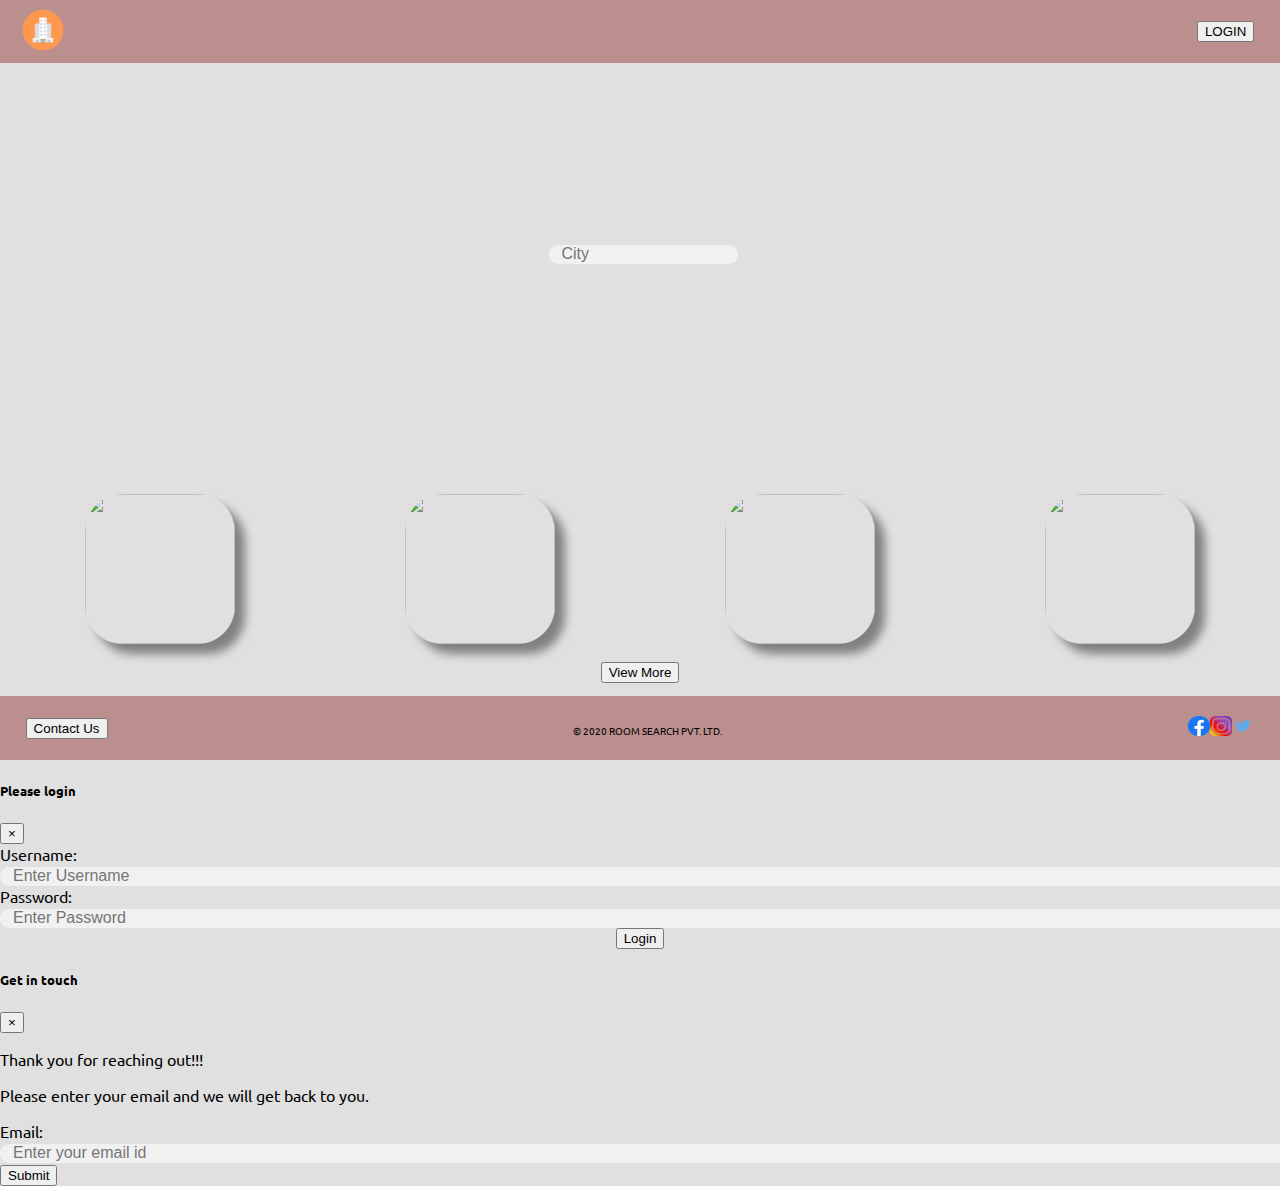
==== commit 63d66ae2: "Checkpoint 11" ====
--- a/index.html
+++ b/index.html
@@ -27,13 +27,9 @@
             <iframe src="loader.html">Browser doesn't support iFrames</iframe>
         </div>
 
-        <div class="header">
+        <div class="header" id="header">
             <div id="h1"><img class="header-logo" src="assests/images/logo.png" alt="logo"></div>
-            <div id="h2">
-                <button type="button" class="btn btn-light btn-sm" data-toggle="modal" data-target="#staticBackdrop">
-                    LOGIN
-                </button>
-            </div>
+            <div id="h2"></div>
         </div>
 
         <div class="content">
@@ -72,7 +68,8 @@
                     </div>
                 </div>
             </div>
-            <div class="city-images">
+
+            <div class="city-images" id="2" style="display:none">
                 <div class="images" id="image5">
                     <img src="https://media-cdn.tripadvisor.com/media/photo-s/15/4d/46/b8/chennai-madras.jpg">
                     <div class="overlay">
@@ -99,76 +96,15 @@
                 </div>
             </div>
 
-            <div class="view-more"><a href="index.html" class="btn btn-secondary btn-lg active" role="button"
-                    aria-pressed="true">View More</a></div>
+            <div class="view-more"><button id="buttontoview" class="btn btn-secondary btn-lg active" aria-pressed="true"
+                    onclick="showMoreCityCards()">View More</button></div>
+
         </div>
 
-        <div class="footer">
-            <div class="contact-us">
-                <button type="button" class="btn btn-info btn-sm" data-toggle="modal"
-                    data-target="#contactUsModal">Contact Us</button>
-            </div>
-
-            <div class="copyright">
-                <span>&#169; 2020 ROOM SEARCH PVT. LTD.</span>
-            </div>
-
-            <div class="social-media">
-                <span>
-                    <a href="https://en-gb.facebook.com/login/" target="_blank">
-                        <img src="assests/images/facebook.png">
-                    </a>
-                </span>
-                <span>
-                    <a href="https://www.instagram.com/accounts/login/" target="_blank">
-                        <img src="assests/images/instagram.png">
-                    </a>
-                </span>
-                <span>
-                    <a href="https://twitter.com/LOGIN" target="_blank">
-                        <img src="assests/images/twitter.png">
-                    </a>
-                </span>
-            </div>
-        </div>
+        <div class="footer" id="footer"></div>
 
         <!--Modal for login-->
-
-        <div class="modal fade" id="staticBackdrop" data-backdrop="static" data-keyboard="false" tabindex="-1"
-            aria-labelledby="staticBackdropLabel" aria-hidden="true">
-            <div class="modal-dialog">
-                <div class="modal-content">
-                    <div class="modal-header">
-                        <h5 class="modal-title" id="staticBackdropLabel">Please login</h5>
-                        <button type="button" class="close" data-dismiss="modal" aria-label="Close">
-                            <span aria-hidden="true">&times;</span>
-                        </button>
-                    </div>
-                    <div class="modal-body">
-                        <form>
-                            <div class="form-group row">
-                                <label for="username" class="col-sm-2 col-form-label">Username:</label>
-                                <div class="col-sm-10">
-                                    <input type="text" class="form-control" id="username" required autocomplete="on"
-                                        placeholder="Enter Username">
-                                </div>
-                            </div>
-                            <div class="form-group row">
-                                <label for="inputPassword" class="col-sm-2 col-form-label">Password:</label>
-                                <div class="col-sm-10">
-                                    <input type="password" class="form-control" id="inputPassword" required
-                                        placeholder="Enter Password">
-                                </div>
-                            </div>
-                        </form>
-                    </div>
-                    <div class="modal-footer" style="display: flex; justify-content: center;">
-                        <button type="submit" class="btn btn-primary">Login</button>
-                    </div>
-                </div>
-            </div>
-        </div>
-        <!--login modal ended-->
+        <div class=loginModal id="loginModalDiv"></div>
 
         <!--contact us modal-->
 
@@ -204,6 +140,8 @@
         <!--contact us modal ended-->
 
     </div>
+    <script src="scripts/common.js"></script>
+    <script src="scripts/index.js"></script>
 </body>
 
 </html>--- a/styles/index.css
+++ b/styles/index.css
@@ -29,7 +29,7 @@
 }
 .city-images{
     padding-top: 4%;
-    padding-bottom: 4%; 
+    /*padding-bottom: 4%; */
     display: flex;
     justify-content: space-around;
 }
@@ -60,9 +60,11 @@
     background-color: rgba(0, 0, 0, 0.5);
     border-radius: 25%;
 }
+  
 .city-images>.images:hover .overlay, .city-images>.images>a:hover .overlay{
     opacity: 1;
 }
+  
 .text {
     color:#f1f1f1;
     font-size: 15px;
@@ -107,7 +109,7 @@
     }
     .city-images{
         padding-top: 4%;
-        padding-bottom: 4%; 
+        /*padding-bottom: 4%;*/ 
         display: flex;
         flex-direction: column;
         justify-content: space-between;
@@ -193,7 +195,7 @@
         margin-left: 15%;
         margin-right: 15%;
         padding-top: 4%;
-        padding-bottom: 4%; 
+        /*padding-bottom: 4%;*/
         display: flex;
         flex-direction: row;
         justify-content: space-around;
@@ -243,4 +245,4 @@
         transform: translate(-50%, -50%);
         text-align: center;
     }
-}
+}--- a/styles/common.css
+++ b/styles/common.css
@@ -15,7 +15,7 @@
 }
 .footer{
     width: 100%;
-    background-color: rosybrown;
+    background-color: rgb(188, 143, 143);
     position: sticky;
     bottom: 0px;
     z-index:+1;
@@ -47,38 +47,30 @@
     height: 20px;
     width: 22px;
 }
-
-a {
+a{
     text-decoration: none;
     color: black;
 }
-
 .header>#h1{
     margin-left: 1%;
 }
-
 .header>#h2{
     margin-right:2%;
 }
-
 .footer>.social-media{
     margin-right: 2%;
 }
-
 .footer>.contact-us{
     margin-left:2%;
 }
-
 .footer>.copyright>span{
     font-size: 10px;
 }
-
 .loaderDiv{
     position: relative;
     display: none;
 }
-
 .loaderDiv>iframe{
     width: 100%;
     align-self: center;
-}
+}